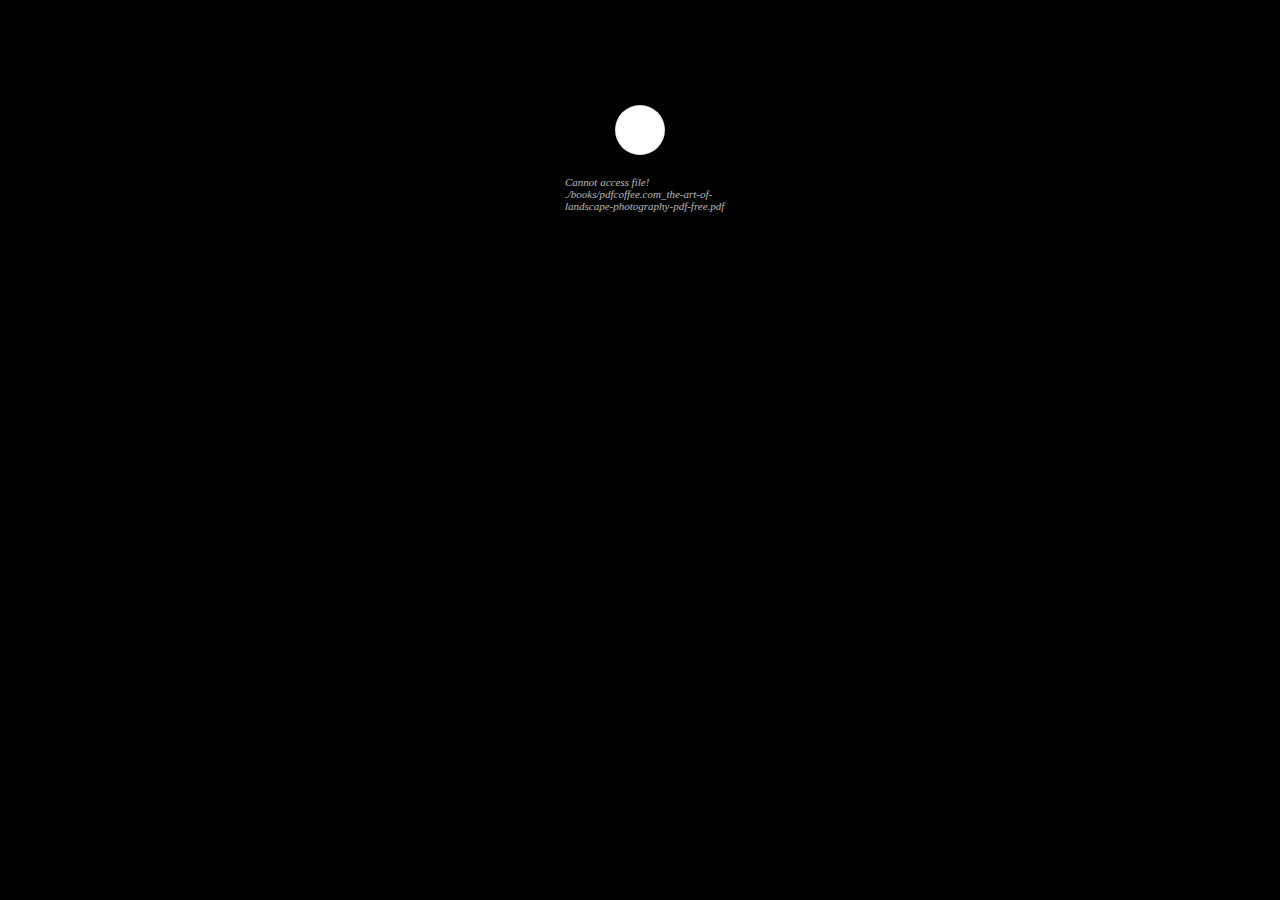
==== index.html @ 1e6d8094 "init test" ====
<!DOCTYPE html>
<html lang="en">

<head>
  <meta charset="utf-8">
  <title>DFlip / examples</title>
  <meta name="viewport" content="width=device-width, user-scalable=no, minimum-scale=1.0, maximum-scale=1.0">

  <link rel="stylesheet" type="text/css" href="index.css">
  <!-- Flipbook StyleSheet -->
  <link href="./css/dflip.min.css" rel="stylesheet" type="text/css">

  <!-- Icons Stylesheet -->
  <link href="./css/themify-icons.min.css" rel="stylesheet" type="text/css">

</head>

<body>
  <div class="_df_book" webgl="true" backgroundcolor="black"
    source="./books/pdfcoffee.com_the-art-of-landscape-photography-pdf-free.pdf" id="df_manual_book">
  </div>
  <script src="./js/libs/jquery.min.js" type="text/javascript"></script>
  <script src="./js/dflip.min.js" type="text/javascript"></script>
  <div id="div-id">

  </div>
</body>

</
---- index.css ----
body,
html {
  padding: 0;
  margin: 0;
  background: black;
}

#df_manual_book {
  position: absolute;
  left: 0;
  right: 0;
  top: 0;
  bottom: 0;
}
---- css/dflip.min.css ----
.df-abs-center{top:50%;left:50%;position:absolute;-webkit-transform:translate(-50%,-50%);-moz-transform:translate(-50%,-50%);-ms-transform:translate(-50%,-50%);transform:translate(-50%,-50%)}.df-abs-h-center{position:absolute;left:50%;-webkit-transform:translate(-50%);-moz-transform:translate(-50%);-ms-transform:translate(-50%);transform:translate(-50%)}.df-container{min-height:320px;background:no-repeat 50%;background-size:cover;width:100%;position:relative;image-rendering:auto;direction:ltr}.df-container div{box-sizing:border-box !important}.df-container.df-transparent:not(.df-fullscreen){background:transparent !important}.df-container.df-custom-fullscreen.df-fullscreen{position:fixed !important;top:0 !important;left:0 !important;right:0 !important;bottom:0 !important;margin:0 !important;border:0 !important;z-index:999999}.df-container .loading-info{position:absolute;top:100%;margin-top:20px;margin-left:5px;padding:6px 20px;background-color:rgba(0,0,0,0.3);font-style:italic;border-radius:5px;font-size:11px;max-height:30px;color:#fff;max-width:200px;transform:translateX(-50%);-moz-transform:translateX(-50%);-ms-transform:translateX(-50%);-webkit-transform:translateX(-50%);left:50%;opacity:.7;transition:.3s top ease;-webkit-transition:.3s top ease}.loading-info.df-old-browser{color:gray;background-color:white;opacity:.9;text-align:center;max-height:none}.loading-info.df-old-browser a{font-weight:bold;font-style:normal;text-transform:uppercase;color:#2196f3;display:block;text-decoration:underline;margin:10px 0 0}.df-container.df-init .loading-info{top:50%}.df-3dcanvas{position:absolute;z-index:1;right:0;top:0}.df-rtl .df-3dcanvas{right:auto;right:initial;left:0}.df-container a{outline:0;text-decoration:none;box-shadow:none}.df-container.df-zoom-enabled canvas.df-3dcanvas,.df-container.df-zoom-enabled .df-book-stage{cursor:move;cursor:-webkit-grab}.df-container:before,.df-container:after{content:" ";transition:.3s .1s opacity;-webkit-transition:.3s .1s opacity;opacity:0;height:50px;width:50px;left:50%;top:50%;font-size:12px;margin:-45px -25px -25px;box-sizing:border-box;position:absolute;pointer-events:none}.df-container.df-loading:before,.df-container.df-loading:after{content:" ";z-index:100;opacity:1}.df-container.df-loading:after{content:" ";background-image:url("../images/loading.gif");background-repeat:no-repeat;background-size:32px;background-position:50%}.df-container.df-loading:before{background-color:white;-webkit-border-radius:50px;-moz-border-radius:50px;border-radius:50px;border:1px solid rgba(150,150,150,0.2)}.df-book-stage{position:absolute;overflow:hidden;right:0;bottom:0;z-index:1;top:0;left:0;filter:blur(0);-webkit-filter:blur(0);padding:30px 50px 70px}.df-container.df-xs .df-book-stage{padding-left:20px;padding-right:20px}.df-container.df-sidemenu-open .df-book-stage{padding-left:230px;padding-right:10px}.df-container.df-sidemenu-open>.df-ui-btn.df-ui-prev{left:220px}.df-rtl.df-container.df-sidemenu-open>.df-ui-btn.df-ui-prev{left:0}.df-rtl.df-container.df-sidemenu-open>.df-ui-btn.df-ui-next{right:220px}.df-book-stage.df-zoom-enabled{cursor:move}.df-page-front:before,.df-page-back:before{content:" "}.df-book-page .df-page-front:before{background-image:-webkit-linear-gradient(right,rgba(0,0,0,0.25),rgba(0,0,0,0.2) 10%,rgba(0,0,0,0.15) 25%,rgba(0,0,0,0) 70%);background-image:-moz-linear-gradient(right,rgba(0,0,0,0.25),rgba(0,0,0,0.2) 10%,rgba(0,0,0,0.15) 25%,rgba(0,0,0,0) 70%);background-image:-ms-linear-gradient(right,rgba(0,0,0,0.25),rgba(0,0,0,0.2) 10%,rgba(0,0,0,0.15) 25%,rgba(0,0,0,0) 70%)}.df-book-page .df-page-back:before{background-image:-webkit-linear-gradient(left,rgba(0,0,0,0.25),rgba(0,0,0,0.15) 15%,rgba(255,255,255,0.07),rgba(255,255,255,0.0));background-image:-moz-linear-gradient(left,rgba(0,0,0,0.25),rgba(0,0,0,0.15) 15%,rgba(255,255,255,0.07),rgba(255,255,255,0.0));background-image:-ms-linear-gradient(left,rgba(0,0,0,0.25),rgba(0,0,0,0.15) 15%,rgba(255,255,255,0.07),rgba(255,255,255,0.0))}.df-book-wrapper,.df-page-wrapper,.df-book-page,.df-page-content,.df-page-front:before,.df-page-wrapper:after,.df-page-back:before,.df-page-content:after,.df-page-effects,.df-page-effects:before,.df-page-effects{position:absolute;height:100%;display:block;top:0}.df-page-content,.df-book-page{width:100%}.df-book-wrapper{position:relative;margin:0 auto;transition:.3s left;-webkit-transition:.3s left;left:0}.df-zoom-enabled .df-book-wrapper{transition:none;-webkit-transition:none}.df-loading.df-container .df-book-wrapper{left:100%}.df-book-wrapper.close-right{left:25%}.df-book-wrapper.close-left{left:-25%}.df-book-shadow{position:absolute;z-index:-1;height:100%;-webkit-box-shadow:0 0 10px rgba(0,0,0,0.3);-moz-box-shadow:0 0 10px rgba(0,0,0,0.3);-ms-box-shadow:0 0 10px rgba(0,0,0,0.3);box-shadow:0 0 10px rgba(0,0,0,0.3)}.df-book-wrapper .df-book-side-buttons{position:absolute;left:100%;width:40px;opacity:.3;height:100%;cursor:pointer;z-index:30;-webkit-border-radius:0 20px 20px 0;-moz-border-radius:0 20px 20px 0;border-radius:0 20px 20px 0}.df-book-prev-button.df-book-side-buttons{-webkit-border-radius:20px 0 0 20px;-moz-border-radius:20px 0 0 20px;border-radius:20px 0 0 20px}.df-book-wrapper .df-book-side-buttons:hover{opacity:.5;background-color:rgba(0,0,0,0.18)}.df-book-wrapper .df-book-prev-button{right:100%;left:auto;left:initial}.df-book-wrapper .df-book-side-buttons:before{position:absolute;font-size:30px;-webkit-transform:translate(-50%,-50%);-moz-transform:translate(-50%,-50%);-ms-transform:translate(-50%,-50%);transform:translate(-50%,-50%);left:50%;top:50%}.df-page-wrapper{overflow:hidden}.df-hard-page .df-page-wrapper{width:100% !important;height:100% !important;overflow:visible;transform-style:preserve-3d;-webkit-transform-origin:0 50% 0;-moz-transform-origin:0 50% 0;-ms-transform-origin:0 50% 0;transform-origin:0 50% 0}.df-book-page.df-flipping,.df-book-page.df-folding{box-shadow:-2px 0 10px rgba(0,0,0,0.0)}.df-book-page.df-left-side{left:0;-webkit-transform-origin:right;-moz-transform-origin:right;-ms-transform-origin:right;transform-origin:right}.df-book-page.df-right-side{left:50%;-webkit-transform-origin:left;-moz-transform-origin:left;-ms-transform-origin:left;transform-origin:left}.df-book-page.df-right-side+.df-page-wrapper.df-right-side{z-index:-1}.df-book-page .df-page-front,.df-book-page .df-page-back{width:100%;background-size:100.5% 100%;background-size:100% 100%;height:100%;background-color:white;position:absolute;box-sizing:border-box}.df-page-back>canvas,.df-page-front>canvas{width:100%;position:relative;z-index:-1}.df-quick-turn:before{opacity:0}.df-book-page.df-flipping.df-left-side:before{background-image:-webkit-linear-gradient(left,rgba(0,0,0,0),rgba(0,0,0,0.1));background-image:-moz-linear-gradient(left,rgba(0,0,0,0),rgba(0,0,0,0.1));width:10px;left:-10px}.df-book-page{width:50%}.df-book-page.df-flipping,.df-book-page.df-folding{z-index:200 !important}.df-page-content{background-size:100.25% !important;background-repeat:no-repeat !important;transition-property:transform;-webkit-transition-property:-webkit-transform;width:100%;overflow:hidden}.df-book-page.df-left-side .df-page-front{z-index:2}.df-book-page.df-left-side .df-page-back{z-index:1}.df-book-page.df-left-side.df-folding:not(.df-hard-page) .df-page-back{z-index:3}.df-book-page.df-right-side .df-page-front{top:0;left:0;z-index:0}.df-book-page,.df-page-front,.df-page-back,.df-page-fold-inner-shadow,.df-page-fold-outer-shadow,.df-page-wrapper{position:absolute;-webkit-transform-origin:0 0;-moz-transform-origin:0 0;-ms-transform-origin:0 0;transform-origin:0 0}.df-page-front,.df-page-back{overflow:hidden}.df-page-fold-outer-shadow{z-index:-1;width:100%;height:100%}.df-page-fold-inner-shadow{position:absolute;z-index:5;display:none}.df-book-page.df-folding .df-page-fold-inner-shadow{display:block}.df-book-page.df-right-side .df-page-back{left:0;z-index:1}.df-book-page.df-right-side.df-folding .df-page-front{z-index:2}.df-page-wrapper.df-right-side .df-page-back{left:100%;z-index:1;overflow:hidden}.df-hard-page .df-page-front,.df-hard-page .df-page-back{-webkit-backface-visibility:hidden;-moz-backface-visibility:hidden;-ms-backface-visibility:hidden;backface-visibility:hidden}.df-hard-page.df-right-side .df-page-front{-webkit-transform-origin:right 50%;-moz-transform-origin:right 50%;-ms-transform-origin:right 50%;transform-origin:right 50%;z-index:3 !important}.df-hard-page.df-left-side .df-page-front{-webkit-transform-origin:right 50%;-moz-transform-origin:right 50%;-ms-transform-origin:right 50%;transform-origin:right 50%}.df-hard-page.df-right-side .df-page-back{-webkit-transform-origin:left 50%;-moz-transform-origin:left 50%;-ms-transform-origin:left 50%;transform-origin:left 50%;z-index:3}.df-hard-page.df-left-side .df-page-back{-webkit-transform-origin:left 50%;-moz-transform-origin:left 50%;-ms-transform-origin:left 50%;transform-origin:left 50%}.df-page-front:before,.df-page-back:before{width:20%;z-index:5;pointer-events:none}.df-page-front:before{right:0}.df-page-wrapper.df-right-side.df-flipping{z-index:4}.df-ui{height:60px;padding:20px 16px 0}.df-ui-wrapper,.df-ui-btn{color:#888;vertical-align:top;background-color:#f7f7f7;box-sizing:border-box;text-align:center}.df-ui-wrapper{box-shadow:0 1px 4px rgba(0,0,0,0.3);background-color:#f7f7f7;position:absolute}.df-share-wrapper{z-index:2;position:absolute;top:0;bottom:0;right:0;left:0;background-color:rgba(0,0,0,0.35);display:none}.df-share-box{position:absolute;top:50%;width:280px;-webkit-transform:translateX(-50%) translateY(-50%);-moz-transform:translateX(-50%) translateY(-50%);-ms-transform:translateX(-50%) translateY(-50%);transform:translateX(-50%) translateY(-50%);left:50%;background-color:#fff;border-radius:10px;padding:10px 15px 5px;text-align:center}span.df-share-title{color:#777;margin-bottom:10px;display:block}.df-share-url{background-color:#fff;height:60px;color:#666;padding:2px 5px;-webkit-border-radius:5px;-moz-border-radius:5px;border-radius:5px;width:100%;font-size:12px;box-sizing:border-box;margin-bottom:0}.df-share-button{display:inline-block;text-align:center;cursor:pointer;-webkit-border-radius:50%;-moz-border-radius:50%;border-radius:50%;padding:10px;margin:3px;color:#aaa}.df-share-button:hover{color:#444}.df-ui-btn{position:relative;width:35px;right:0;height:40px;font-size:17px;cursor:pointer;z-index:2;display:inline-block;padding:12px 5px;line-height:1}.df-floating .df-ui-controls>.df-ui-btn:first-child{border-radius:5px 0 0 5px}.df-floating .df-ui-controls>.df-ui-btn:last-child{border-radius:0 5px 5px 0}.df-ui-btn:before{box-sizing:border-box}.df-ui-thumbnail,.df-ui-share,.df-ui-outline,.df-ui-help,.df-ui-sound{float:left}.df-ui-btn:hover{color:#00acce}.df-ui-btn.disabled,.df-ui-btn.disabled:hover{color:#ccc}.df-ui-page{padding:8px 5px 2px;font-size:12px;width:auto;width:50px;margin:0;border-radius:0;background-color:rgba(0,0,0,0.03)}.df-ui-page input{width:100%;background-color:transparent;height:25px;margin:0;padding:0 !important;border:1px solid #8f8f8f;text-align:center;vertical-align:top;color:transparent;font-size:14px;top:0;box-sizing:border-box;z-index:-1;display:inline-block;opacity:0}.df-ui-page input:focus{z-index:2;opacity:1;color:inherit}.df-ui-page input:focus+label{opacity:0;display:none}.df-ui-page label{position:absolute;height:30px;width:100%;display:block;top:0;padding-top:14px;line-height:1.1em;color:#999;font-size:13px;font-weight:normal;left:0;cursor:pointer;background-color:transparent;z-index:1;box-sizing:border-box}.df-ui-share{float:left}.df-ui-fullscreen{bottom:0}.df-ui-zoom{top:24px;height:60px;right:24px;width:30px;display:none;-webkit-border-radius:3px;-moz-border-radius:3px;border-radius:3px}.df-ui-sidemenu-close{position:absolute;top:10px;right:-32px;font-size:14px;width:32px;height:35px;cursor:pointer;padding:10px 0;background:inherit;border-radius:0 5px 5px 0;z-index:-1;transition:.5s ease;-webkit-transition:.5s ease}.df-ui-controls{bottom:0;width:100%;height:40px;padding:0;-webkit-touch-callout:none;-webkit-user-select:none;-moz-user-select:none;-ms-user-select:none;user-select:none;z-index:4;display:block}.df-floating .df-ui-controls{bottom:10px;width:auto;width:initial;-webkit-transform:translateX(-50%);-moz-transform:translateX(-50%);-ms-transform:translateX(-50%);transform:translateX(-50%);left:50%;margin:0 auto;display:table;display:flex;border-radius:5px}.df-floating.df-controls-top .df-ui-controls{bottom:auto;bottom:initial;top:10px}.df-floating.df-controls-hide .df-ui-controls{display:none}.df-ui-wrapper.df-ui-controls .df-ui-btn{float:none}.df-ui-size{bottom:24px;height:60px;right:24px}.df-ui-zoom:before,.df-ui-size:before{height:0;border-bottom:1px solid;content:" ";right:5px;opacity:.3;display:block;position:absolute;top:30px;left:5px;z-index:2}.df-ui-zoomin{top:0}.df-ui-zoomout{bottom:0}.df-ui-next{right:0;border-radius:0}.df-container.df-floating>.df-ui-next{right:8px}.df-container.df-floating>.df-ui-prev{left:2px}.df-container>.df-ui-next,.df-container>.df-ui-prev{margin-top:-5px;-webkit-transform:translateY(-50%);-moz-transform:translateY(-50%);-ms-transform:translateY(-50%);transform:translateY(-50%);top:50%;position:absolute;opacity:.3;font-size:36px;color:#000;text-align:center;background-color:transparent;height:auto;height:initial;width:auto;width:initial}.df-container>.df-ui-next:hover,.df-container>.df-ui-prev:hover{opacity:.7}.df-container.df-floating>.df-ui-next,.df-container.df-floating>.df-ui-prev{border-radius:50%;width:40px}.df-ui-prev{left:0;right:auto;border-radius:0}.df-ui-alt{position:relative !important;right:auto;right:initial;left:auto;left:initial;box-shadow:none !important}.df-ui-alt.df-ui-next{border-right:1px solid #ddd}.df-ui-btn.df-active{color:#00acce;background-color:#e7e7e7}.df-ui-fit{display:none}.df-ui-zoomin,.df-ui-zoomout,.df-ui-fullscreen,.df-ui-more{float:right}.df-ui-fit{top:0}.df-ui-more .more-container,.df-ui-search .search-container{display:none;position:absolute;bottom:100%;margin-bottom:8px !important;right:10px;background-color:#f7f7f7;z-index:20;border-radius:5px;box-shadow:0 -1px 3px rgba(0,0,0,0.2)}.df-controls-top .df-ui-more .more-container,.df-controls-top .df-ui-search .search-container{bottom:auto;bottom:initial;margin-top:8px !important;top:100%;box-shadow:0 1px 3px rgba(0,0,0,0.2)}.more-container:before,.search-container:before{content:" ";position:absolute;border:7px solid transparent;border-top-color:#eee;height:0;width:0;bottom:-14px;right:13px;margin-right:-8px;pointer-events:none}.df-controls-top .more-container:before,.df-controls-top .search-container:before{border:7px solid transparent;border-bottom-color:#eee;top:-14px}.more-container .df-ui-btn{width:auto;width:initial;width:170px;text-align:left;padding:8px 10px;height:36px;border-top:1px solid #e4e4e4;border-radius:0}.more-container .df-ui-btn:hover{background-color:#eee}.more-container>.df-ui-btn:first-child{border-radius:5px;border-top:0}.more-container>.df-ui-btn:last-child{border-radius:0 0 5px 5px}.more-container .df-ui-btn:before{position:absolute;top:11px;font-size:14px}.df-ui-btn span{display:none}.more-container .df-ui-btn span{font-size:12px;padding-left:20px;vertical-align:middle;display:inline-block}.df-ui-more.df-active .more-container,.df-ui-search.df-active .search-container{display:block}.df-container section{padding:0}.annotationLayer section,.annotationDiv section,.customLinkAnnotation,.customHtmlAnnotation,.customVideoAnnotation,.linkAnnotation,.highlightAnnotation,.popupAnnotation{position:absolute;z-index:5;cursor:pointer;pointer-events:all}.annotationDiv .popupWrapper{position:absolute;width:20em}.annotationDiv .popup{position:absolute;z-index:200;max-width:20em;background-color:#ff9;box-shadow:0 2px 5px #333;border-radius:2px;padding:.6em;margin-left:5px;cursor:pointer;word-wrap:break-word}.annotationDiv .popup h1{font-size:1em;border-bottom:1px solid #000;padding-bottom:.2em}.annotationDiv .popup p{padding-top:.2em}.annotationDiv .highlightAnnotation,.annotationDiv .underlineAnnotation,.annotationDiv .squigglyAnnotation,.annotationDiv .strikeoutAnnotation,.annotationDiv .fileAttachmentAnnotation{cursor:pointer}.annotationDiv .textAnnotation img{position:absolute;cursor:pointer}section.linkAnnotation a,.annotationDiv .buttonWidgetAnnotation.pushButton>a{display:block;height:100%}section.linkAnnotation a,a.linkAnnotation,a.customLinkAnnotation,.customHtmlAnnotation,.customVideoAnnotation{background-color:transparent;background-color:#ff0;opacity:.1}section.linkAnnotation a:hover,a.linkAnnotation:hover,.highlightAnnotation:hover,a.customLinkAnnotation:hover{opacity:.4;border-color:transparent;background-color:#2196f3}.annotationDiv,.textLayerDiv{position:absolute;top:0;left:0;bottom:0;right:0;overflow:hidden}.textLayerDiv{line-height:1.0}.textLayerDiv>div{position:absolute;white-space:pre;cursor:text;-webkit-transform-origin:0 0;-moz-transform-origin:0 0;-o-transform-origin:0 0;-ms-transform-origin:0 0;transform-origin:0 0}section.linkAnnotation a .annotationLayer>a{display:block;position:absolute;height:100%;cursor:pointer;box-sizing:border-box}.df-page-loading:after,.df-page-loading:before{content:" ";height:44px;width:44px;position:absolute;top:50%;left:50%;margin:-22px -22px}.df-page-loading:before{background-color:white;-webkit-border-radius:50px;-moz-border-radius:50px;border-radius:50px;box-sizing:border-box}.df-page-loading:after{background-image:url("../images/loading.gif");background-repeat:no-repeat;background-position:center;background-size:22px}.df-thumb-container .df-vrow{height:124px;left:0;width:90%;margin:10px auto;background-position:50%;cursor:pointer;background-repeat:no-repeat;right:0;border-radius:5px}.df-thumb-container .df-vrow:before{content:"";background-image:url("../images/loading.gif");background-size:22px;height:22px;width:22px;display:block;top:60px;margin:0 auto;position:relative;z-index:0}.df-thumb-container .df-vrow:hover{background-color:#bbb}.df-floating .df-thumb-container .df-vrow:hover,.df-vrow.df-selected{background-color:#ccc;opacity:1}.df-thumb-container .df-vrow.df-thumb-loaded{background-size:contain}.df-thumb-container .df-vrow.df-thumb-loaded:before{display:none}.df-vrow>div{height:20px;background-color:rgba(170,170,170,0.54);width:40px;margin:0 auto}.df-sidemenu{float:left;width:220px;height:auto !important;position:absolute !important;top:0;z-index:3;transition:.5s transform ease;-webkit-transition:.5s -webkit-transform ease;transform:translateX(-100%);-webkit-transform:translateX(-100%);-moz-transform:translateX(-100%);-ms-transform:translateX(-100%);left:-50px;background-color:rgba(238,238,238,0.9)}.df-rtl .df-sidemenu{left:auto;left:initial;transform:translateX(100%);-webkit-transform:translateX(100%);-moz-transform:translateX(100%);-ms-transform:translateX(100%);right:-50px;direction:rtl}.df-thumb-container{text-align:center}.df-outline-container{color:#666;font-size:12px}.df-outline-wrapper,.df-thumb-wrapper{position:absolute !important;top:0;bottom:0;left:0;right:0;height:auto !important;box-shadow:1px 0 4px rgba(102,102,102,0.38)}.df-outline-wrapper{overflow:auto;padding:10px 10px 5px 10px}.df-floating .df-outline-container,.df-floating .df-thumb-container{bottom:0}.df-sidemenu.df-sidemenu-visible{display:block;transform:translateX(0);-ms-transform:translateX(0);-moz-transform:translateX(0);-webkit-transform:translateX(0);left:0}.df-outline-toggle{cursor:pointer;float:left;width:18px;padding:5px 0;margin-left:-18px;text-align:center}.df-outline-toggle.df-outlines-hidden ~ .df-outline-items{display:none}.df-outline-items>.df-outline-item{margin-left:18px}.df-outline-item a:hover,.df-outline-toggle:hover{background-color:#e7e7e7}.df-outline-item a{color:inherit !important;text-decoration:none !important;display:block;padding:5px 0 5px 5px;overflow:hidden;text-overflow:ellipsis;border:none !important;box-shadow:none !important}.df-outline-toggle:before{content:"\e64b";font-size:10px;font-family:'themify'}.df-outline-toggle.df-outlines-hidden:before{content:"\e649"}.df-lightbox-wrapper{position:fixed !important;top:0;bottom:0;right:0;height:auto !important;left:0;background-color:white;z-index:99999}.df-lightbox-controls{float:right;padding:5px;z-index:1000;position:relative}.df-lightbox-close{float:right;height:40px;text-align:center;font-size:50px;cursor:pointer;color:#444;border-radius:50%;border-color:transparent;width:40px;background-color:transparent;transition:.2s;-webkit-transition:.2s}.df-lightbox-close:hover{color:white;background-color:rgba(0,0,0,0.21);border-color:black}.df-lightbox-close:before{top:50%;position:absolute;-webkit-transform:translate(-50%,-50%);-moz-transform:translate(-50%,-50%);-ms-transform:translate(-50%,-50%);transform:translate(-50%,-50%);left:50%;font-size:24px}.df-lightbox-wrapper .df-container{position:absolute !important;width:100%;top:0;bottom:0;height:auto !important}.df-container.df-xs .df-ui-controls .df-ui-btn.df-ui-page{display:none !important}._df_button,._df_thumb,._df_custom{-webkit-box-sizing:border-box;-moz-box-sizing:border-box;box-sizing:border-box;display:inline-block;position:relative;cursor:pointer}._df_button{padding:5px 15px;background:#0085ba;color:white;font-size:14px;border-color:#0073aa #006799 #006799;cursor:pointer;border-width:1px;border-style:solid;-webkit-appearance:none;-webkit-border-radius:3px;border-radius:3px;white-space:nowrap}._df_thumb{border:0;width:140px;height:200px;text-align:center}._df_thumb{cursor:pointer;box-shadow:0 1px 2px rgba(0,0,0,0.22);display:inline-block;-webkit-transform-style:flat;-moz-transform-style:preserve-3d;transform-style:preserve-3d;box-sizing:border-box;-webkit-transition:.2s;margin:30px 10px 10px;-moz-perspective:1200px;perspective:1200px}._df_books ._df_thumb,._df_books .df-dummy{width:140px;height:200px;text-align:center;display:inline-block;position:relative;margin:20px 10px;vertical-align:top}._df_thumb[thumbtype="img"]{height:auto}._df_thumb[thumbtype="img"] img{max-width:100%;max-height:200px;margin:0;padding:0;border:0}._df_book-cover{background-size:100% 100%;height:100%;width:100%;-webkit-transform-origin:left;transform-origin:left;top:0;background-color:#eee;position:relative;overflow:hidden;-webkit-transition:.3s;-moz-transition:.3s;-ms-transition:.3s;box-shadow:0 1px 2px rgba(0,0,0,0.22)}._df_thumb ._df_book-title{bottom:-100%;position:absolute;width:100%;left:0;padding:5px;font-size:12px;background:rgba(60,60,60,0.8);box-sizing:border-box;display:block;color:white;transition:.4s;-webkit-transition:.4s;opacity:0}._df_thumb ._df_book-tag{float:left;padding:0 4px 2px;background-color:rgba(0,0,0,0.26);text-transform:uppercase;font-size:10px;margin:-15px 0 0 2px;z-index:-1;color:rgba(255,255,255,0.8);position:relative}._df_thumb:hover ._df_book-title,._df_thumb-not-found ._df_book-title{opacity:1;bottom:0}._df_thumb:hover ._df_book-cover{-webkit-transform:rotateY(-20deg) rotateZ(0);-moz-transform:rotateY(-20deg) rotateZ(0);-ms-transform:rotateY(-20deg) rotateZ(0);transform:rotateY(-20deg) rotateZ(0);box-shadow:3px 0 12px rgba(0,0,0,0.60)}.df-webkit ._df_thumb:hover ._df_book-cover{-webkit-transform:none;-moz-transform:none;-ms-transform:none;transform:none;box-shadow:1px 0 12px rgba(0,0,0,0.60)}._df_books{max-width:960px;margin:0 auto;text-align:center;position:relative;z-index:1;padding:20px 5px 150px}._df_books-break{color:rgba(255,255,255,0.3);font-size:14px;letter-spacing:1px;font-weight:600;margin-top:25px;text-transform:uppercase}._df_books-break:after{content:" ";bottom:0;width:50px;height:1px;background-color:rgba(255,255,255,0.24);display:block;margin:10px auto}.df-page-wrapper{-webkit-transform:translateZ(0);-moz-transform:translateZ(0);-ms-transform:translateZ(0);transform:translateZ(0)}.df-container ::-webkit-scrollbar{width:8px}.df-container ::-webkit-scrollbar-button{height:8px}.df-container ::-webkit-scrollbar-thumb{background:rgba(0,0,0,0.3);border:0 none #fff;border-radius:100px}.df-container ::-webkit-scrollbar-thumb:hover{background:rgba(0,0,0,0.5)}.df-container ::-webkit-scrollbar-thumb:active{background:rgba(0,0,0,0.5)}.df-container ::-webkit-scrollbar-track{background:rgba(0,0,0,0.20);border:0 none #fff;border-radius:100px}.df-container ::-webkit-scrollbar-track:hover{background:rgba(0,0,0,0.2)}.df-container ::-webkit-scrollbar-track:active{background:rgba(0,0,0,0.15)}.df-container ::-webkit-scrollbar-corner{background:transparent}.df-skipTransition{-webkit-transition:none !important;-moz-transition:none !important;-ms-transition:none !important;transition:none !important}.df-container.df-fullscreen{height:100% !important;max-height:100% !important;width:100% !important;max-width:100% !important}.df-container.df-double-internal .df-page-front{background-position:left;background-size:cover}.df-container.df-double-internal .df-page-back{background-position:right;background-size:cover}.customHtmlAnnotation iframe{position:absolute;top:0;left:0;width:100% !important;height:100% !important}.df-rtl .more-container .df-ui-btn{text-align:right;direction:rtl}.df-rtl .more-container .df-ui-btn:before{right:10px}.df-rtl .more-container .df-ui-btn span{padding:0 20px 0 0}.df-rtl .df-outline-items>.df-outline-item{margin:0 18px 0 0;text-align:right;direction:rtl}.df-rtl .df-outline-toggle{float:right;margin:0 -18px 0 0}.df-rtl .df-outline-toggle.df-outlines-hidden:before{content:"\e64a"}.df-rtl .df-sidemenu.df-sidemenu-visible{left:auto;left:initial;right:0}.df-rtl .df-ui-sidemenu-close{right:auto;right:initial;left:-32px;border-radius:5px 0 0 5px}._df_thumb[thumbtype="img"] ._df_thumb-not-found{height:200px;position:relative}body.admin-bar .df-lightbox-wrapper{top:32px}@media screen and (max-width:782px){body.admin-bar .df-lightbox-wrapper{top:46px}}.df-raw-loading{position:absolute;margin-top:20px;margin-left:5px;padding:6px 20px;background-color:rgba(0,0,0,0.3);font-style:italic;border-radius:5px;font-size:11px;max-height:30px;color:#fff;max-width:200px;transform:translateX(-50%);-moz-transform:translateX(-50%);-ms-transform:translateX(-50%);-webkit-transform:translateX(-50%);left:50%;top:50%;opacity:.7}.df-raw-loading a{color:inherit !important}.df-container .df-raw-loading{top:100%}[hidden]{display:none}html.df-lightbox-open,body.df-lightbox-open{overflow:hidden !important}.df-custom-fullscreen.df-fullscreen[backgroundcolor='transparent']{background:gray !important}
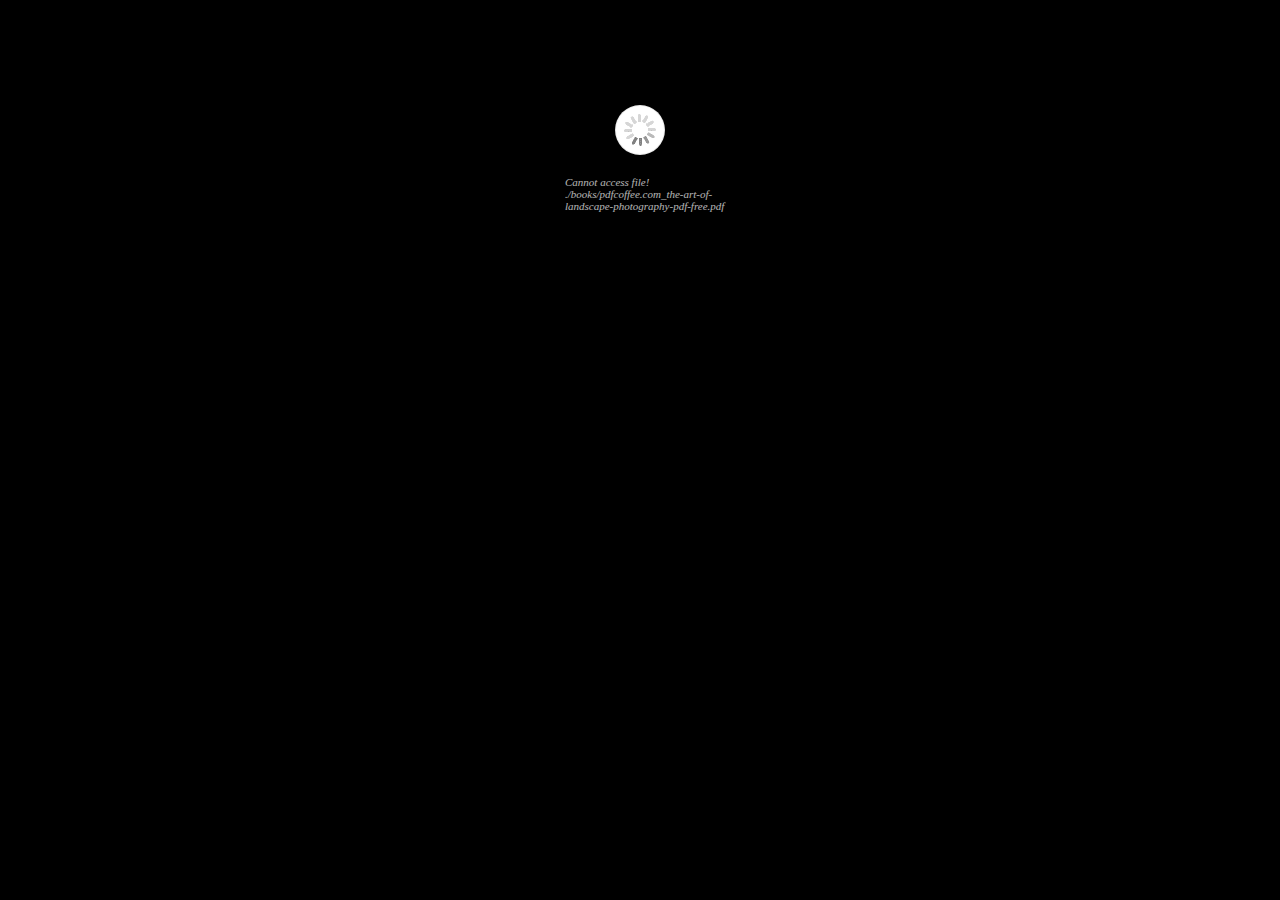
==== commit 80a78014: "remove, order lib" ====
--- a/index.html
+++ b/index.html
@@ -7,11 +7,8 @@
   <meta name="viewport" content="width=device-width, user-scalable=no, minimum-scale=1.0, maximum-scale=1.0">
 
   <link rel="stylesheet" type="text/css" href="index.css">
-  <!-- Flipbook StyleSheet -->
-  <link href="./css/dflip.min.css" rel="stylesheet" type="text/css">
-
-  <!-- Icons Stylesheet -->
-  <link href="./css/themify-icons.min.css" rel="stylesheet" type="text/css">
+  <link href="./dflip/css/dflip.min.css" rel="stylesheet" type="text/css">
+  <link href="./dflip/css/themify-icons.min.css" rel="stylesheet" type="text/css">
 
 </head>
 
@@ -19,11 +16,10 @@
   <div class="_df_book" webgl="true" backgroundcolor="black"
     source="./books/pdfcoffee.com_the-art-of-landscape-photography-pdf-free.pdf" id="df_manual_book">
   </div>
-  <script src="./js/libs/jquery.min.js" type="text/javascript"></script>
-  <script src="./js/dflip.min.js" type="text/javascript"></script>
+  <script src="./dflip/js/libs/jquery.min.js" type="text/javascript"></script>
+  <script src="./dflip/js/dflip.min.js" type="text/javascript"></script>
   <div id="div-id">
-
   </div>
 </body>
 
-</
+</html>
--- a/dflip/css/dflip.min.css
+++ b/dflip/css/dflip.min.css
@@ -0,0 +1 @@
+.df-abs-center{top:50%;left:50%;position:absolute;-webkit-transform:translate(-50%,-50%);-moz-transform:translate(-50%,-50%);-ms-transform:translate(-50%,-50%);transform:translate(-50%,-50%)}.df-abs-h-center{position:absolute;left:50%;-webkit-transform:translate(-50%);-moz-transform:translate(-50%);-ms-transform:translate(-50%);transform:translate(-50%)}.df-container{min-height:320px;background:no-repeat 50%;background-size:cover;width:100%;position:relative;image-rendering:auto;direction:ltr}.df-container div{box-sizing:border-box !important}.df-container.df-transparent:not(.df-fullscreen){background:transparent !important}.df-container.df-custom-fullscreen.df-fullscreen{position:fixed !important;top:0 !important;left:0 !important;right:0 !important;bottom:0 !important;margin:0 !important;border:0 !important;z-index:999999}.df-container .loading-info{position:absolute;top:100%;margin-top:20px;margin-left:5px;padding:6px 20px;background-color:rgba(0,0,0,0.3);font-style:italic;border-radius:5px;font-size:11px;max-height:30px;color:#fff;max-width:200px;transform:translateX(-50%);-moz-transform:translateX(-50%);-ms-transform:translateX(-50%);-webkit-transform:translateX(-50%);left:50%;opacity:.7;transition:.3s top ease;-webkit-transition:.3s top ease}.loading-info.df-old-browser{color:gray;background-color:white;opacity:.9;text-align:center;max-height:none}.loading-info.df-old-browser a{font-weight:bold;font-style:normal;text-transform:uppercase;color:#2196f3;display:block;text-decoration:underline;margin:10px 0 0}.df-container.df-init .loading-info{top:50%}.df-3dcanvas{position:absolute;z-index:1;right:0;top:0}.df-rtl .df-3dcanvas{right:auto;right:initial;left:0}.df-container a{outline:0;text-decoration:none;box-shadow:none}.df-container.df-zoom-enabled canvas.df-3dcanvas,.df-container.df-zoom-enabled .df-book-stage{cursor:move;cursor:-webkit-grab}.df-container:before,.df-container:after{content:" ";transition:.3s .1s opacity;-webkit-transition:.3s .1s opacity;opacity:0;height:50px;width:50px;left:50%;top:50%;font-size:12px;margin:-45px -25px -25px;box-sizing:border-box;position:absolute;pointer-events:none}.df-container.df-loading:before,.df-container.df-loading:after{content:" ";z-index:100;opacity:1}.df-container.df-loading:after{content:" ";background-image:url("../images/loading.gif");background-repeat:no-repeat;background-size:32px;background-position:50%}.df-container.df-loading:before{background-color:white;-webkit-border-radius:50px;-moz-border-radius:50px;border-radius:50px;border:1px solid rgba(150,150,150,0.2)}.df-book-stage{position:absolute;overflow:hidden;right:0;bottom:0;z-index:1;top:0;left:0;filter:blur(0);-webkit-filter:blur(0);padding:30px 50px 70px}.df-container.df-xs .df-book-stage{padding-left:20px;padding-right:20px}.df-container.df-sidemenu-open .df-book-stage{padding-left:230px;padding-right:10px}.df-container.df-sidemenu-open>.df-ui-btn.df-ui-prev{left:220px}.df-rtl.df-container.df-sidemenu-open>.df-ui-btn.df-ui-prev{left:0}.df-rtl.df-container.df-sidemenu-open>.df-ui-btn.df-ui-next{right:220px}.df-book-stage.df-zoom-enabled{cursor:move}.df-page-front:before,.df-page-back:before{content:" "}.df-book-page .df-page-front:before{background-image:-webkit-linear-gradient(right,rgba(0,0,0,0.25),rgba(0,0,0,0.2) 10%,rgba(0,0,0,0.15) 25%,rgba(0,0,0,0) 70%);background-image:-moz-linear-gradient(right,rgba(0,0,0,0.25),rgba(0,0,0,0.2) 10%,rgba(0,0,0,0.15) 25%,rgba(0,0,0,0) 70%);background-image:-ms-linear-gradient(right,rgba(0,0,0,0.25),rgba(0,0,0,0.2) 10%,rgba(0,0,0,0.15) 25%,rgba(0,0,0,0) 70%)}.df-book-page .df-page-back:before{background-image:-webkit-linear-gradient(left,rgba(0,0,0,0.25),rgba(0,0,0,0.15) 15%,rgba(255,255,255,0.07),rgba(255,255,255,0.0));background-image:-moz-linear-gradient(left,rgba(0,0,0,0.25),rgba(0,0,0,0.15) 15%,rgba(255,255,255,0.07),rgba(255,255,255,0.0));background-image:-ms-linear-gradient(left,rgba(0,0,0,0.25),rgba(0,0,0,0.15) 15%,rgba(255,255,255,0.07),rgba(255,255,255,0.0))}.df-book-wrapper,.df-page-wrapper,.df-book-page,.df-page-content,.df-page-front:before,.df-page-wrapper:after,.df-page-back:before,.df-page-content:after,.df-page-effects,.df-page-effects:before,.df-page-effects{position:absolute;height:100%;display:block;top:0}.df-page-content,.df-book-page{width:100%}.df-book-wrapper{position:relative;margin:0 auto;transition:.3s left;-webkit-transition:.3s left;left:0}.df-zoom-enabled .df-book-wrapper{transition:none;-webkit-transition:none}.df-loading.df-container .df-book-wrapper{left:100%}.df-book-wrapper.close-right{left:25%}.df-book-wrapper.close-left{left:-25%}.df-book-shadow{position:absolute;z-index:-1;height:100%;-webkit-box-shadow:0 0 10px rgba(0,0,0,0.3);-moz-box-shadow:0 0 10px rgba(0,0,0,0.3);-ms-box-shadow:0 0 10px rgba(0,0,0,0.3);box-shadow:0 0 10px rgba(0,0,0,0.3)}.df-book-wrapper .df-book-side-buttons{position:absolute;left:100%;width:40px;opacity:.3;height:100%;cursor:pointer;z-index:30;-webkit-border-radius:0 20px 20px 0;-moz-border-radius:0 20px 20px 0;border-radius:0 20px 20px 0}.df-book-prev-button.df-book-side-buttons{-webkit-border-radius:20px 0 0 20px;-moz-border-radius:20px 0 0 20px;border-radius:20px 0 0 20px}.df-book-wrapper .df-book-side-buttons:hover{opacity:.5;background-color:rgba(0,0,0,0.18)}.df-book-wrapper .df-book-prev-button{right:100%;left:auto;left:initial}.df-book-wrapper .df-book-side-buttons:before{position:absolute;font-size:30px;-webkit-transform:translate(-50%,-50%);-moz-transform:translate(-50%,-50%);-ms-transform:translate(-50%,-50%);transform:translate(-50%,-50%);left:50%;top:50%}.df-page-wrapper{overflow:hidden}.df-hard-page .df-page-wrapper{width:100% !important;height:100% !important;overflow:visible;transform-style:preserve-3d;-webkit-transform-origin:0 50% 0;-moz-transform-origin:0 50% 0;-ms-transform-origin:0 50% 0;transform-origin:0 50% 0}.df-book-page.df-flipping,.df-book-page.df-folding{box-shadow:-2px 0 10px rgba(0,0,0,0.0)}.df-book-page.df-left-side{left:0;-webkit-transform-origin:right;-moz-transform-origin:right;-ms-transform-origin:right;transform-origin:right}.df-book-page.df-right-side{left:50%;-webkit-transform-origin:left;-moz-transform-origin:left;-ms-transform-origin:left;transform-origin:left}.df-book-page.df-right-side+.df-page-wrapper.df-right-side{z-index:-1}.df-book-page .df-page-front,.df-book-page .df-page-back{width:100%;background-size:100.5% 100%;background-size:100% 100%;height:100%;background-color:white;position:absolute;box-sizing:border-box}.df-page-back>canvas,.df-page-front>canvas{width:100%;position:relative;z-index:-1}.df-quick-turn:before{opacity:0}.df-book-page.df-flipping.df-left-side:before{background-image:-webkit-linear-gradient(left,rgba(0,0,0,0),rgba(0,0,0,0.1));background-image:-moz-linear-gradient(left,rgba(0,0,0,0),rgba(0,0,0,0.1));width:10px;left:-10px}.df-book-page{width:50%}.df-book-page.df-flipping,.df-book-page.df-folding{z-index:200 !important}.df-page-content{background-size:100.25% !important;background-repeat:no-repeat !important;transition-property:transform;-webkit-transition-property:-webkit-transform;width:100%;overflow:hidden}.df-book-page.df-left-side .df-page-front{z-index:2}.df-book-page.df-left-side .df-page-back{z-index:1}.df-book-page.df-left-side.df-folding:not(.df-hard-page) .df-page-back{z-index:3}.df-book-page.df-right-side .df-page-front{top:0;left:0;z-index:0}.df-book-page,.df-page-front,.df-page-back,.df-page-fold-inner-shadow,.df-page-fold-outer-shadow,.df-page-wrapper{position:absolute;-webkit-transform-origin:0 0;-moz-transform-origin:0 0;-ms-transform-origin:0 0;transform-origin:0 0}.df-page-front,.df-page-back{overflow:hidden}.df-page-fold-outer-shadow{z-index:-1;width:100%;height:100%}.df-page-fold-inner-shadow{position:absolute;z-index:5;display:none}.df-book-page.df-folding .df-page-fold-inner-shadow{display:block}.df-book-page.df-right-side .df-page-back{left:0;z-index:1}.df-book-page.df-right-side.df-folding .df-page-front{z-index:2}.df-page-wrapper.df-right-side .df-page-back{left:100%;z-index:1;overflow:hidden}.df-hard-page .df-page-front,.df-hard-page .df-page-back{-webkit-backface-visibility:hidden;-moz-backface-visibility:hidden;-ms-backface-visibility:hidden;backface-visibility:hidden}.df-hard-page.df-right-side .df-page-front{-webkit-transform-origin:right 50%;-moz-transform-origin:right 50%;-ms-transform-origin:right 50%;transform-origin:right 50%;z-index:3 !important}.df-hard-page.df-left-side .df-page-front{-webkit-transform-origin:right 50%;-moz-transform-origin:right 50%;-ms-transform-origin:right 50%;transform-origin:right 50%}.df-hard-page.df-right-side .df-page-back{-webkit-transform-origin:left 50%;-moz-transform-origin:left 50%;-ms-transform-origin:left 50%;transform-origin:left 50%;z-index:3}.df-hard-page.df-left-side .df-page-back{-webkit-transform-origin:left 50%;-moz-transform-origin:left 50%;-ms-transform-origin:left 50%;transform-origin:left 50%}.df-page-front:before,.df-page-back:before{width:20%;z-index:5;pointer-events:none}.df-page-front:before{right:0}.df-page-wrapper.df-right-side.df-flipping{z-index:4}.df-ui{height:60px;padding:20px 16px 0}.df-ui-wrapper,.df-ui-btn{color:#888;vertical-align:top;background-color:#f7f7f7;box-sizing:border-box;text-align:center}.df-ui-wrapper{box-shadow:0 1px 4px rgba(0,0,0,0.3);background-color:#f7f7f7;position:absolute}.df-share-wrapper{z-index:2;position:absolute;top:0;bottom:0;right:0;left:0;background-color:rgba(0,0,0,0.35);display:none}.df-share-box{position:absolute;top:50%;width:280px;-webkit-transform:translateX(-50%) translateY(-50%);-moz-transform:translateX(-50%) translateY(-50%);-ms-transform:translateX(-50%) translateY(-50%);transform:translateX(-50%) translateY(-50%);left:50%;background-color:#fff;border-radius:10px;padding:10px 15px 5px;text-align:center}span.df-share-title{color:#777;margin-bottom:10px;display:block}.df-share-url{background-color:#fff;height:60px;color:#666;padding:2px 5px;-webkit-border-radius:5px;-moz-border-radius:5px;border-radius:5px;width:100%;font-size:12px;box-sizing:border-box;margin-bottom:0}.df-share-button{display:inline-block;text-align:center;cursor:pointer;-webkit-border-radius:50%;-moz-border-radius:50%;border-radius:50%;padding:10px;margin:3px;color:#aaa}.df-share-button:hover{color:#444}.df-ui-btn{position:relative;width:35px;right:0;height:40px;font-size:17px;cursor:pointer;z-index:2;display:inline-block;padding:12px 5px;line-height:1}.df-floating .df-ui-controls>.df-ui-btn:first-child{border-radius:5px 0 0 5px}.df-floating .df-ui-controls>.df-ui-btn:last-child{border-radius:0 5px 5px 0}.df-ui-btn:before{box-sizing:border-box}.df-ui-thumbnail,.df-ui-share,.df-ui-outline,.df-ui-help,.df-ui-sound{float:left}.df-ui-btn:hover{color:#00acce}.df-ui-btn.disabled,.df-ui-btn.disabled:hover{color:#ccc}.df-ui-page{padding:8px 5px 2px;font-size:12px;width:auto;width:50px;margin:0;border-radius:0;background-color:rgba(0,0,0,0.03)}.df-ui-page input{width:100%;background-color:transparent;height:25px;margin:0;padding:0 !important;border:1px solid #8f8f8f;text-align:center;vertical-align:top;color:transparent;font-size:14px;top:0;box-sizing:border-box;z-index:-1;display:inline-block;opacity:0}.df-ui-page input:focus{z-index:2;opacity:1;color:inherit}.df-ui-page input:focus+label{opacity:0;display:none}.df-ui-page label{position:absolute;height:30px;width:100%;display:block;top:0;padding-top:14px;line-height:1.1em;color:#999;font-size:13px;font-weight:normal;left:0;cursor:pointer;background-color:transparent;z-index:1;box-sizing:border-box}.df-ui-share{float:left}.df-ui-fullscreen{bottom:0}.df-ui-zoom{top:24px;height:60px;right:24px;width:30px;display:none;-webkit-border-radius:3px;-moz-border-radius:3px;border-radius:3px}.df-ui-sidemenu-close{position:absolute;top:10px;right:-32px;font-size:14px;width:32px;height:35px;cursor:pointer;padding:10px 0;background:inherit;border-radius:0 5px 5px 0;z-index:-1;transition:.5s ease;-webkit-transition:.5s ease}.df-ui-controls{bottom:0;width:100%;height:40px;padding:0;-webkit-touch-callout:none;-webkit-user-select:none;-moz-user-select:none;-ms-user-select:none;user-select:none;z-index:4;display:block}.df-floating .df-ui-controls{bottom:10px;width:auto;width:initial;-webkit-transform:translateX(-50%);-moz-transform:translateX(-50%);-ms-transform:translateX(-50%);transform:translateX(-50%);left:50%;margin:0 auto;display:table;display:flex;border-radius:5px}.df-floating.df-controls-top .df-ui-controls{bottom:auto;bottom:initial;top:10px}.df-floating.df-controls-hide .df-ui-controls{display:none}.df-ui-wrapper.df-ui-controls .df-ui-btn{float:none}.df-ui-size{bottom:24px;height:60px;right:24px}.df-ui-zoom:before,.df-ui-size:before{height:0;border-bottom:1px solid;content:" ";right:5px;opacity:.3;display:block;position:absolute;top:30px;left:5px;z-index:2}.df-ui-zoomin{top:0}.df-ui-zoomout{bottom:0}.df-ui-next{right:0;border-radius:0}.df-container.df-floating>.df-ui-next{right:8px}.df-container.df-floating>.df-ui-prev{left:2px}.df-container>.df-ui-next,.df-container>.df-ui-prev{margin-top:-5px;-webkit-transform:translateY(-50%);-moz-transform:translateY(-50%);-ms-transform:translateY(-50%);transform:translateY(-50%);top:50%;position:absolute;opacity:.3;font-size:36px;color:#000;text-align:center;background-color:transparent;height:auto;height:initial;width:auto;width:initial}.df-container>.df-ui-next:hover,.df-container>.df-ui-prev:hover{opacity:.7}.df-container.df-floating>.df-ui-next,.df-container.df-floating>.df-ui-prev{border-radius:50%;width:40px}.df-ui-prev{left:0;right:auto;border-radius:0}.df-ui-alt{position:relative !important;right:auto;right:initial;left:auto;left:initial;box-shadow:none !important}.df-ui-alt.df-ui-next{border-right:1px solid #ddd}.df-ui-btn.df-active{color:#00acce;background-color:#e7e7e7}.df-ui-fit{display:none}.df-ui-zoomin,.df-ui-zoomout,.df-ui-fullscreen,.df-ui-more{float:right}.df-ui-fit{top:0}.df-ui-more .more-container,.df-ui-search .search-container{display:none;position:absolute;bottom:100%;margin-bottom:8px !important;right:10px;background-color:#f7f7f7;z-index:20;border-radius:5px;box-shadow:0 -1px 3px rgba(0,0,0,0.2)}.df-controls-top .df-ui-more .more-container,.df-controls-top .df-ui-search .search-container{bottom:auto;bottom:initial;margin-top:8px !important;top:100%;box-shadow:0 1px 3px rgba(0,0,0,0.2)}.more-container:before,.search-container:before{content:" ";position:absolute;border:7px solid transparent;border-top-color:#eee;height:0;width:0;bottom:-14px;right:13px;margin-right:-8px;pointer-events:none}.df-controls-top .more-container:before,.df-controls-top .search-container:before{border:7px solid transparent;border-bottom-color:#eee;top:-14px}.more-container .df-ui-btn{width:auto;width:initial;width:170px;text-align:left;padding:8px 10px;height:36px;border-top:1px solid #e4e4e4;border-radius:0}.more-container .df-ui-btn:hover{background-color:#eee}.more-container>.df-ui-btn:first-child{border-radius:5px;border-top:0}.more-container>.df-ui-btn:last-child{border-radius:0 0 5px 5px}.more-container .df-ui-btn:before{position:absolute;top:11px;font-size:14px}.df-ui-btn span{display:none}.more-container .df-ui-btn span{font-size:12px;padding-left:20px;vertical-align:middle;display:inline-block}.df-ui-more.df-active .more-container,.df-ui-search.df-active .search-container{display:block}.df-container section{padding:0}.annotationLayer section,.annotationDiv section,.customLinkAnnotation,.customHtmlAnnotation,.customVideoAnnotation,.linkAnnotation,.highlightAnnotation,.popupAnnotation{position:absolute;z-index:5;cursor:pointer;pointer-events:all}.annotationDiv .popupWrapper{position:absolute;width:20em}.annotationDiv .popup{position:absolute;z-index:200;max-width:20em;background-color:#ff9;box-shadow:0 2px 5px #333;border-radius:2px;padding:.6em;margin-left:5px;cursor:pointer;word-wrap:break-word}.annotationDiv .popup h1{font-size:1em;border-bottom:1px solid #000;padding-bottom:.2em}.annotationDiv .popup p{padding-top:.2em}.annotationDiv .highlightAnnotation,.annotationDiv .underlineAnnotation,.annotationDiv .squigglyAnnotation,.annotationDiv .strikeoutAnnotation,.annotationDiv .fileAttachmentAnnotation{cursor:pointer}.annotationDiv .textAnnotation img{position:absolute;cursor:pointer}section.linkAnnotation a,.annotationDiv .buttonWidgetAnnotation.pushButton>a{display:block;height:100%}section.linkAnnotation a,a.linkAnnotation,a.customLinkAnnotation,.customHtmlAnnotation,.customVideoAnnotation{background-color:transparent;background-color:#ff0;opacity:.1}section.linkAnnotation a:hover,a.linkAnnotation:hover,.highlightAnnotation:hover,a.customLinkAnnotation:hover{opacity:.4;border-color:transparent;background-color:#2196f3}.annotationDiv,.textLayerDiv{position:absolute;top:0;left:0;bottom:0;right:0;overflow:hidden}.textLayerDiv{line-height:1.0}.textLayerDiv>div{position:absolute;white-space:pre;cursor:text;-webkit-transform-origin:0 0;-moz-transform-origin:0 0;-o-transform-origin:0 0;-ms-transform-origin:0 0;transform-origin:0 0}section.linkAnnotation a .annotationLayer>a{display:block;position:absolute;height:100%;cursor:pointer;box-sizing:border-box}.df-page-loading:after,.df-page-loading:before{content:" ";height:44px;width:44px;position:absolute;top:50%;left:50%;margin:-22px -22px}.df-page-loading:before{background-color:white;-webkit-border-radius:50px;-moz-border-radius:50px;border-radius:50px;box-sizing:border-box}.df-page-loading:after{background-image:url("../images/loading.gif");background-repeat:no-repeat;background-position:center;background-size:22px}.df-thumb-container .df-vrow{height:124px;left:0;width:90%;margin:10px auto;background-position:50%;cursor:pointer;background-repeat:no-repeat;right:0;border-radius:5px}.df-thumb-container .df-vrow:before{content:"";background-image:url("../images/loading.gif");background-size:22px;height:22px;width:22px;display:block;top:60px;margin:0 auto;position:relative;z-index:0}.df-thumb-container .df-vrow:hover{background-color:#bbb}.df-floating .df-thumb-container .df-vrow:hover,.df-vrow.df-selected{background-color:#ccc;opacity:1}.df-thumb-container .df-vrow.df-thumb-loaded{background-size:contain}.df-thumb-container .df-vrow.df-thumb-loaded:before{display:none}.df-vrow>div{height:20px;background-color:rgba(170,170,170,0.54);width:40px;margin:0 auto}.df-sidemenu{float:left;width:220px;height:auto !important;position:absolute !important;top:0;z-index:3;transition:.5s transform ease;-webkit-transition:.5s -webkit-transform ease;transform:translateX(-100%);-webkit-transform:translateX(-100%);-moz-transform:translateX(-100%);-ms-transform:translateX(-100%);left:-50px;background-color:rgba(238,238,238,0.9)}.df-rtl .df-sidemenu{left:auto;left:initial;transform:translateX(100%);-webkit-transform:translateX(100%);-moz-transform:translateX(100%);-ms-transform:translateX(100%);right:-50px;direction:rtl}.df-thumb-container{text-align:center}.df-outline-container{color:#666;font-size:12px}.df-outline-wrapper,.df-thumb-wrapper{position:absolute !important;top:0;bottom:0;left:0;right:0;height:auto !important;box-shadow:1px 0 4px rgba(102,102,102,0.38)}.df-outline-wrapper{overflow:auto;padding:10px 10px 5px 10px}.df-floating .df-outline-container,.df-floating .df-thumb-container{bottom:0}.df-sidemenu.df-sidemenu-visible{display:block;transform:translateX(0);-ms-transform:translateX(0);-moz-transform:translateX(0);-webkit-transform:translateX(0);left:0}.df-outline-toggle{cursor:pointer;float:left;width:18px;padding:5px 0;margin-left:-18px;text-align:center}.df-outline-toggle.df-outlines-hidden ~ .df-outline-items{display:none}.df-outline-items>.df-outline-item{margin-left:18px}.df-outline-item a:hover,.df-outline-toggle:hover{background-color:#e7e7e7}.df-outline-item a{color:inherit !important;text-decoration:none !important;display:block;padding:5px 0 5px 5px;overflow:hidden;text-overflow:ellipsis;border:none !important;box-shadow:none !important}.df-outline-toggle:before{content:"\e64b";font-size:10px;font-family:'themify'}.df-outline-toggle.df-outlines-hidden:before{content:"\e649"}.df-lightbox-wrapper{position:fixed !important;top:0;bottom:0;right:0;height:auto !important;left:0;background-color:white;z-index:99999}.df-lightbox-controls{float:right;padding:5px;z-index:1000;position:relative}.df-lightbox-close{float:right;height:40px;text-align:center;font-size:50px;cursor:pointer;color:#444;border-radius:50%;border-color:transparent;width:40px;background-color:transparent;transition:.2s;-webkit-transition:.2s}.df-lightbox-close:hover{color:white;background-color:rgba(0,0,0,0.21);border-color:black}.df-lightbox-close:before{top:50%;position:absolute;-webkit-transform:translate(-50%,-50%);-moz-transform:translate(-50%,-50%);-ms-transform:translate(-50%,-50%);transform:translate(-50%,-50%);left:50%;font-size:24px}.df-lightbox-wrapper .df-container{position:absolute !important;width:100%;top:0;bottom:0;height:auto !important}.df-container.df-xs .df-ui-controls .df-ui-btn.df-ui-page{display:none !important}._df_button,._df_thumb,._df_custom{-webkit-box-sizing:border-box;-moz-box-sizing:border-box;box-sizing:border-box;display:inline-block;position:relative;cursor:pointer}._df_button{padding:5px 15px;background:#0085ba;color:white;font-size:14px;border-color:#0073aa #006799 #006799;cursor:pointer;border-width:1px;border-style:solid;-webkit-appearance:none;-webkit-border-radius:3px;border-radius:3px;white-space:nowrap}._df_thumb{border:0;width:140px;height:200px;text-align:center}._df_thumb{cursor:pointer;box-shadow:0 1px 2px rgba(0,0,0,0.22);display:inline-block;-webkit-transform-style:flat;-moz-transform-style:preserve-3d;transform-style:preserve-3d;box-sizing:border-box;-webkit-transition:.2s;margin:30px 10px 10px;-moz-perspective:1200px;perspective:1200px}._df_books ._df_thumb,._df_books .df-dummy{width:140px;height:200px;text-align:center;display:inline-block;position:relative;margin:20px 10px;vertical-align:top}._df_thumb[thumbtype="img"]{height:auto}._df_thumb[thumbtype="img"] img{max-width:100%;max-height:200px;margin:0;padding:0;border:0}._df_book-cover{background-size:100% 100%;height:100%;width:100%;-webkit-transform-origin:left;transform-origin:left;top:0;background-color:#eee;position:relative;overflow:hidden;-webkit-transition:.3s;-moz-transition:.3s;-ms-transition:.3s;box-shadow:0 1px 2px rgba(0,0,0,0.22)}._df_thumb ._df_book-title{bottom:-100%;position:absolute;width:100%;left:0;padding:5px;font-size:12px;background:rgba(60,60,60,0.8);box-sizing:border-box;display:block;color:white;transition:.4s;-webkit-transition:.4s;opacity:0}._df_thumb ._df_book-tag{float:left;padding:0 4px 2px;background-color:rgba(0,0,0,0.26);text-transform:uppercase;font-size:10px;margin:-15px 0 0 2px;z-index:-1;color:rgba(255,255,255,0.8);position:relative}._df_thumb:hover ._df_book-title,._df_thumb-not-found ._df_book-title{opacity:1;bottom:0}._df_thumb:hover ._df_book-cover{-webkit-transform:rotateY(-20deg) rotateZ(0);-moz-transform:rotateY(-20deg) rotateZ(0);-ms-transform:rotateY(-20deg) rotateZ(0);transform:rotateY(-20deg) rotateZ(0);box-shadow:3px 0 12px rgba(0,0,0,0.60)}.df-webkit ._df_thumb:hover ._df_book-cover{-webkit-transform:none;-moz-transform:none;-ms-transform:none;transform:none;box-shadow:1px 0 12px rgba(0,0,0,0.60)}._df_books{max-width:960px;margin:0 auto;text-align:center;position:relative;z-index:1;padding:20px 5px 150px}._df_books-break{color:rgba(255,255,255,0.3);font-size:14px;letter-spacing:1px;font-weight:600;margin-top:25px;text-transform:uppercase}._df_books-break:after{content:" ";bottom:0;width:50px;height:1px;background-color:rgba(255,255,255,0.24);display:block;margin:10px auto}.df-page-wrapper{-webkit-transform:translateZ(0);-moz-transform:translateZ(0);-ms-transform:translateZ(0);transform:translateZ(0)}.df-container ::-webkit-scrollbar{width:8px}.df-container ::-webkit-scrollbar-button{height:8px}.df-container ::-webkit-scrollbar-thumb{background:rgba(0,0,0,0.3);border:0 none #fff;border-radius:100px}.df-container ::-webkit-scrollbar-thumb:hover{background:rgba(0,0,0,0.5)}.df-container ::-webkit-scrollbar-thumb:active{background:rgba(0,0,0,0.5)}.df-container ::-webkit-scrollbar-track{background:rgba(0,0,0,0.20);border:0 none #fff;border-radius:100px}.df-container ::-webkit-scrollbar-track:hover{background:rgba(0,0,0,0.2)}.df-container ::-webkit-scrollbar-track:active{background:rgba(0,0,0,0.15)}.df-container ::-webkit-scrollbar-corner{background:transparent}.df-skipTransition{-webkit-transition:none !important;-moz-transition:none !important;-ms-transition:none !important;transition:none !important}.df-container.df-fullscreen{height:100% !important;max-height:100% !important;width:100% !important;max-width:100% !important}.df-container.df-double-internal .df-page-front{background-position:left;background-size:cover}.df-container.df-double-internal .df-page-back{background-position:right;background-size:cover}.customHtmlAnnotation iframe{position:absolute;top:0;left:0;width:100% !important;height:100% !important}.df-rtl .more-container .df-ui-btn{text-align:right;direction:rtl}.df-rtl .more-container .df-ui-btn:before{right:10px}.df-rtl .more-container .df-ui-btn span{padding:0 20px 0 0}.df-rtl .df-outline-items>.df-outline-item{margin:0 18px 0 0;text-align:right;direction:rtl}.df-rtl .df-outline-toggle{float:right;margin:0 -18px 0 0}.df-rtl .df-outline-toggle.df-outlines-hidden:before{content:"\e64a"}.df-rtl .df-sidemenu.df-sidemenu-visible{left:auto;left:initial;right:0}.df-rtl .df-ui-sidemenu-close{right:auto;right:initial;left:-32px;border-radius:5px 0 0 5px}._df_thumb[thumbtype="img"] ._df_thumb-not-found{height:200px;position:relative}body.admin-bar .df-lightbox-wrapper{top:32px}@media screen and (max-width:782px){body.admin-bar .df-lightbox-wrapper{top:46px}}.df-raw-loading{position:absolute;margin-top:20px;margin-left:5px;padding:6px 20px;background-color:rgba(0,0,0,0.3);font-style:italic;border-radius:5px;font-size:11px;max-height:30px;color:#fff;max-width:200px;transform:translateX(-50%);-moz-transform:translateX(-50%);-ms-transform:translateX(-50%);-webkit-transform:translateX(-50%);left:50%;top:50%;opacity:.7}.df-raw-loading a{color:inherit !important}.df-container .df-raw-loading{top:100%}[hidden]{display:none}html.df-lightbox-open,body.df-lightbox-open{overflow:hidden !important}.df-custom-fullscreen.df-fullscreen[backgroundcolor='transparent']{background:gray !important}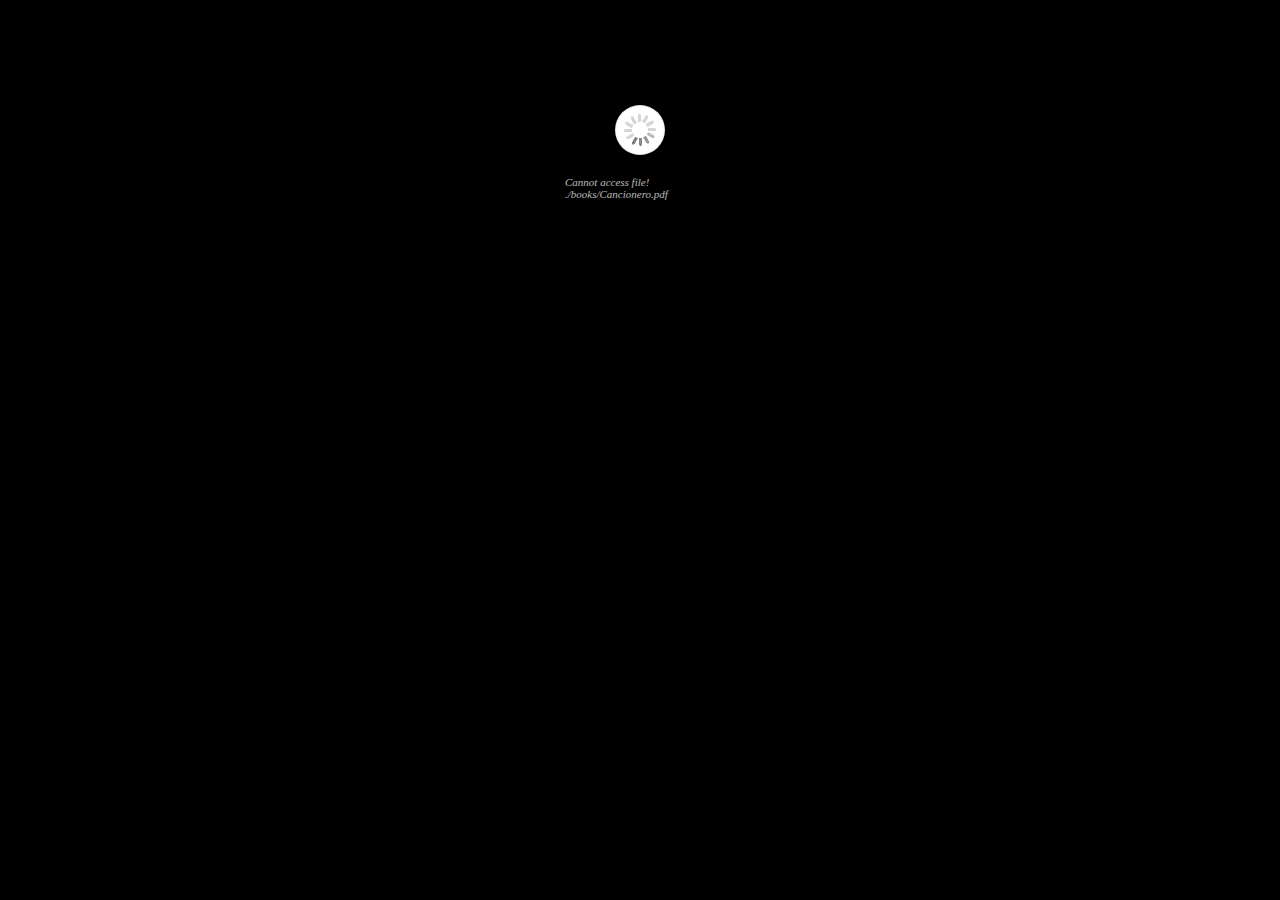
==== commit e48d1027: "update book" ====
--- a/index.html
+++ b/index.html
@@ -13,8 +13,7 @@
 </head>
 
 <body>
-  <div class="_df_book" webgl="true" backgroundcolor="black"
-    source="./books/pdfcoffee.com_the-art-of-landscape-photography-pdf-free.pdf" id="df_manual_book">
+  <div class="_df_book" webgl="true" backgroundcolor="black" source="./books/Cancionero.pdf" id="df_manual_book">
   </div>
   <script src="./dflip/js/libs/jquery.min.js" type="text/javascript"></script>
   <script src="./dflip/js/dflip.min.js" type="text/javascript"></script>
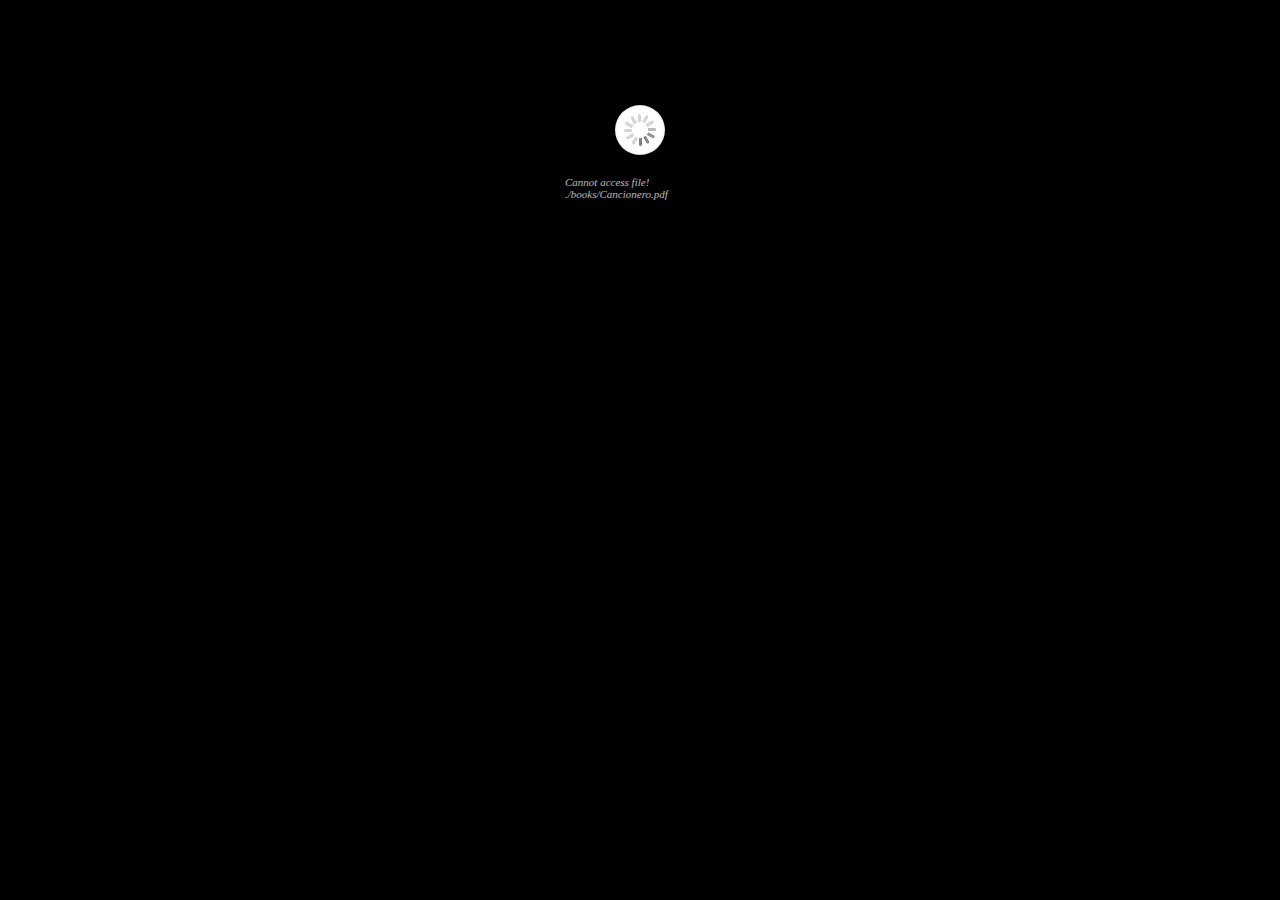
==== commit fad52632: "update title" ====
--- a/index.html
+++ b/index.html
@@ -3,7 +3,7 @@
 
 <head>
   <meta charset="utf-8">
-  <title>DFlip / examples</title>
+  <title>Cancionero del rio al mar</title>
   <meta name="viewport" content="width=device-width, user-scalable=no, minimum-scale=1.0, maximum-scale=1.0">
 
   <link rel="stylesheet" type="text/css" href="index.css">
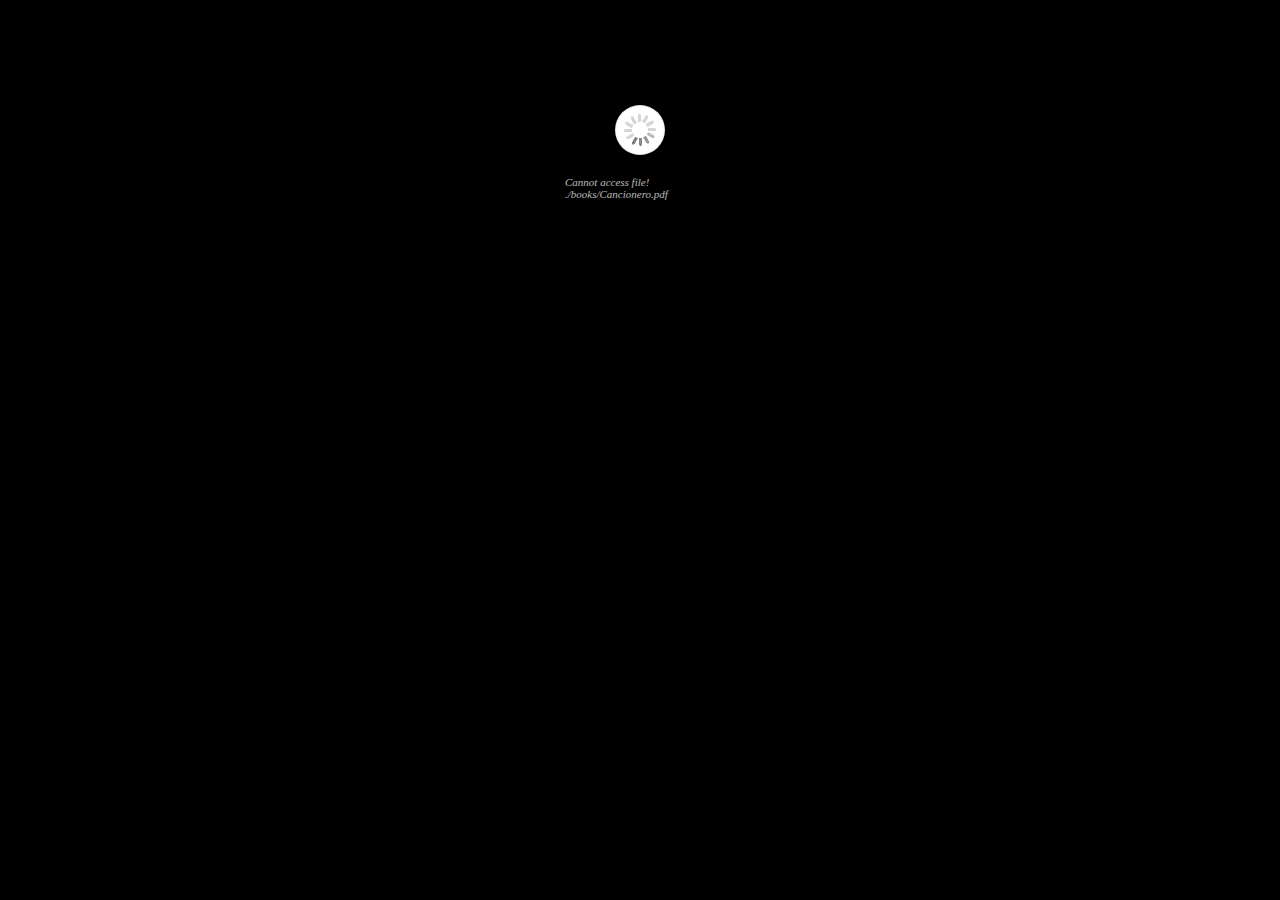
==== commit 65cac844: "add icon" ====
--- a/index.html
+++ b/index.html
@@ -3,7 +3,11 @@
 
 <head>
   <meta charset="utf-8">
-  <title>Cancionero del rio al mar</title>
+  <link rel="icon" type="image/x-icon" href="./favicon.ico">
+  <link rel="icon" type="image/png" sizes="32x32" href="/favicon.png">
+  <title>Cancionero - Cantos del rio al mar</title>
+  <meta name="description"
+    content="Cantos del Río al Mar es un proyecto de difusión cultural cuyo objetivo es encontrar, difundir y valorizar canciones representativas del territorio a través de este cancionero digital y de la mano de cantautores/as que habitan a lo largo y ancho del cauce del río Biobío">
   <meta name="viewport" content="width=device-width, user-scalable=no, minimum-scale=1.0, maximum-scale=1.0">
 
   <link rel="stylesheet" type="text/css" href="index.css">
